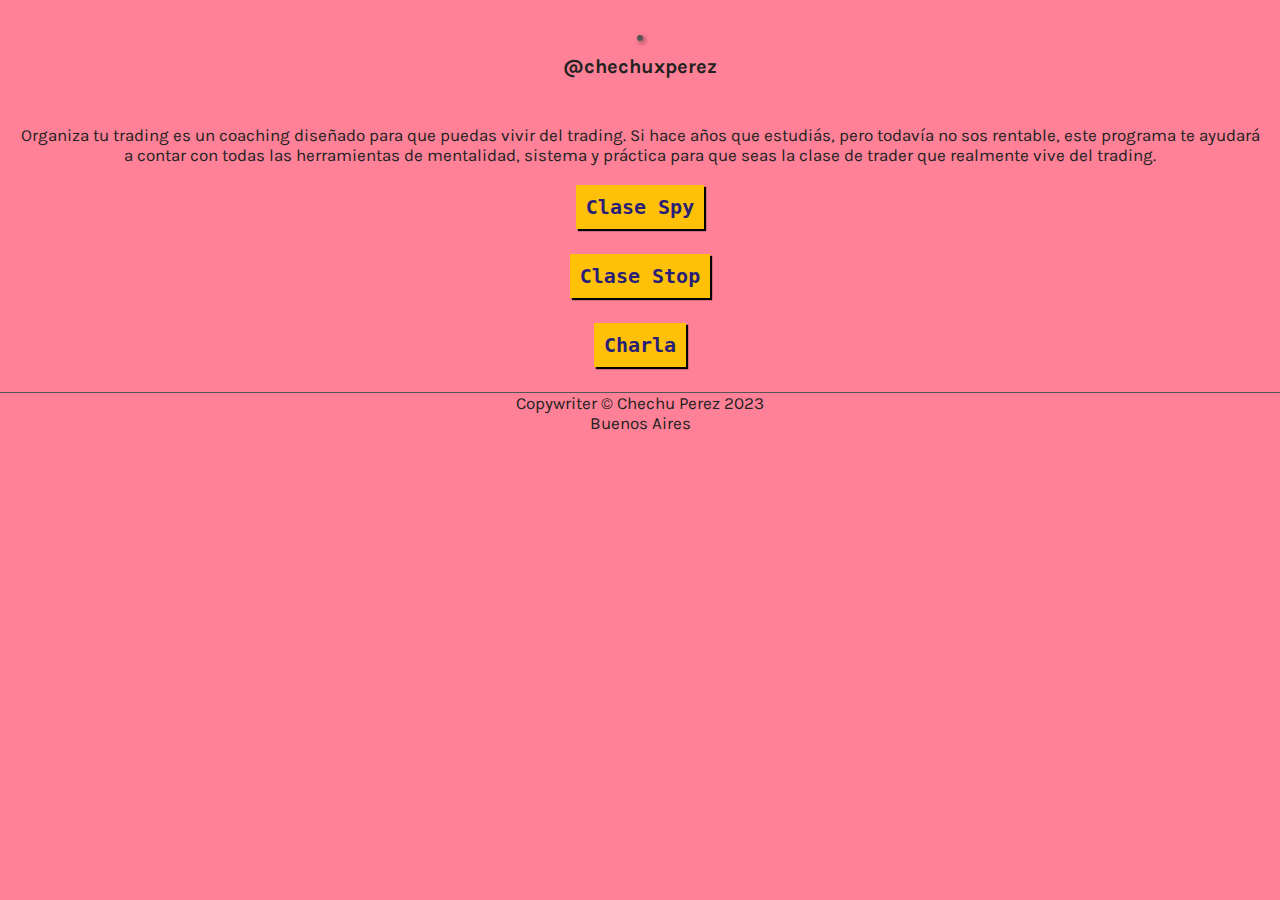
==== index.html @ 045a0f87 "mi segundo commit" ====
<!DOCTYPE html>
<html lang="en">
<head>
    <meta charset="UTF-8">
    <meta http-equiv="X-UA-Compatible" content="IE=edge">
    <meta name="viewport" content="width=device-width, initial-scale=1.0">
    <meta name="keywords" content="trading, trader, thinkorswim, estrategia">
    <meta name="author" content="Chechu Perez">
    <meta name="email" content="chechuxperez@gmail.com">
    <meta name="copyright" content="Organiza tu trading 2023">
    <!-- ROBOTS -->
    <meta name="robots" content="index">
    <meta name="robots" content="follow">
    <link rel="icon" href="images/vela.png.png" type="image/png">

    <meta property="og:title" content="Organiza tu trading Face">
    <meta property="og:descripcion" content="Organiza tu trading by Chechu Perez">
    <meta property="og:type" content="coaching">
    <meta property="og:image" content="images/imgreto1.png">
    <meta property="og:url" content="link">

    <meta property="twitter:title" content="Organiza tu trading twitter">
    <meta property="twitter:descripcion" content="Organiza tu trading by Chechu Perez">
    <meta property="twitter:type" content="coaching">
    <meta property="twitter:image" content="images/imgreto1.png">
    <meta property="twitter:url" content="link">

    <title>Reto 1</title>
    <link rel="stylesheet" href="css/style.css">
    <link rel="preconnect" href="https://fonts.googleapis.com">
<link rel="preconnect" href="https://fonts.gstatic.com" crossorigin>
<link rel="preconnect" href="https://fonts.googleapis.com">
<link rel="preconnect" href="https://fonts.gstatic.com" crossorigin>
<link href="https://fonts.googleapis.com/css2?family=Karla&display=swap" rel="stylesheet">
<link href="https://fonts.googleapis.com/css2?family=Karla&display=swap" rel="stylesheet">
</head>
<body>
    <main class="content" itemscope itemtype="https://schema.org/Person">
        <header>
            <img src="images/imgreto1.png" alt="" itemprop="image">
            <h1 span itemprop="name">@chechuxperez</h1>
        </header>
        <nav></nav>
        <a href="https://www.linkedin.com/in/chechuperez/"><img src="images/icon-linkedin.png" alt=""></a>
        <a href="https://www.instagram.com/chechuxperez/"><img src="images/icon-instagram.png" alt=""></a>
        <a href="github"><img src="images/icon-github.png" alt=""></a>
        <a href="mailto:email@example.com"><img src="images/icon-mail.png" alt=""></a>
        
        <div class="descripcion">
            <p itemprop="descripcion">Organiza tu trading es un coaching diseñado para que 
                puedas vivir del trading. Si hace años que estudiás, 
                pero todavía no sos rentable, este programa te ayudará
                a contar con todas las herramientas de mentalidad,
                sistema y práctica para que seas la clase de trader
                que realmente vive del trading.</p>
        </div>
        <ul>
            <li>
            <a href="https://www.youtube.com/watch?v=ldQ0viZRgEQ">Clase Spy</a>
            </li>
            <li>
                <a href="https://youtu.be/D2yhjfdSShY">Clase Stop</a>
                </li>
            <li>
                    <a href="https://www.youtube.com/watch?v=cY2O5sEJPv4&t=1s">Charla</a>
                    </li>
        </ul>
        
        <footer>
            <p span itemprop="name"> Copywriter © Chechu Perez 2023 </p>
            <p span itemprop="addressLocality"> Buenos Aires </p>
        </footer>
    </main>
</body>
</html>
---- css/style.css ----
body{
    background-color: #ff8197;
    margin: 0;
    font-family: 'Karla', sans-serif;
    font-size: 17px;
    color: #212121;
}

.content{
    text-align: center;
}

header{
    padding: 50px;
    margin-top: -25px;
}

header img{
border-radius: 100%;
width: 200px;
border:3px solid #555;
box-shadow: 2px 2px 5px rgba(0,0,0,0.5);
}

*{
    box-sizing: border-box;
}
header h1{
    color: #212121;
    font-size: 20px;
    margin-top: 10px;
    margin-bottom: 0px;
    text-align: center;
    margin-bottom: -40px;
}

nav a:link, nav:a visited{
    text-decoration: none;
    display: inline-block;
    margin: 0 5px;
}

a:link img{
    max-width: 30px; 
    margin: 5px;
    border-top: 0px;
}

nav{
    margin: 0px;
}

.descripcion{
    padding: 0 20px;
    margin-bottom: 20px;
}

ul {
padding: 0;
list-style: none;
margin: 0px;
margin-top: 0px;
}

ul li a:link {
background-color: #FFC107;
font-family: 'Courier Prime', monospace; 
font-weight: 700;
font-size: 20px;
display: inline-block;
padding: 10px;
margin-bottom: 25px;
text-decoration: none;
border: 1px; solid #7d35d0;
box-shadow: 2px 2px 1px rgba(0,0,0,1);
color: #291f79;
}

ul li a:hover, ul li a:active{
    background-color: #f38700;
    box-shadow: 3px 3px 2px rgba(0,0,0, 0.5);
}

footer p:nth-child(1){
border-top: solid 1px #555;
margin: 0;
}

footer p:nth-child(2){
    margin: 0;
    }

footer{
    margin: 0;
    height: 50px;
}
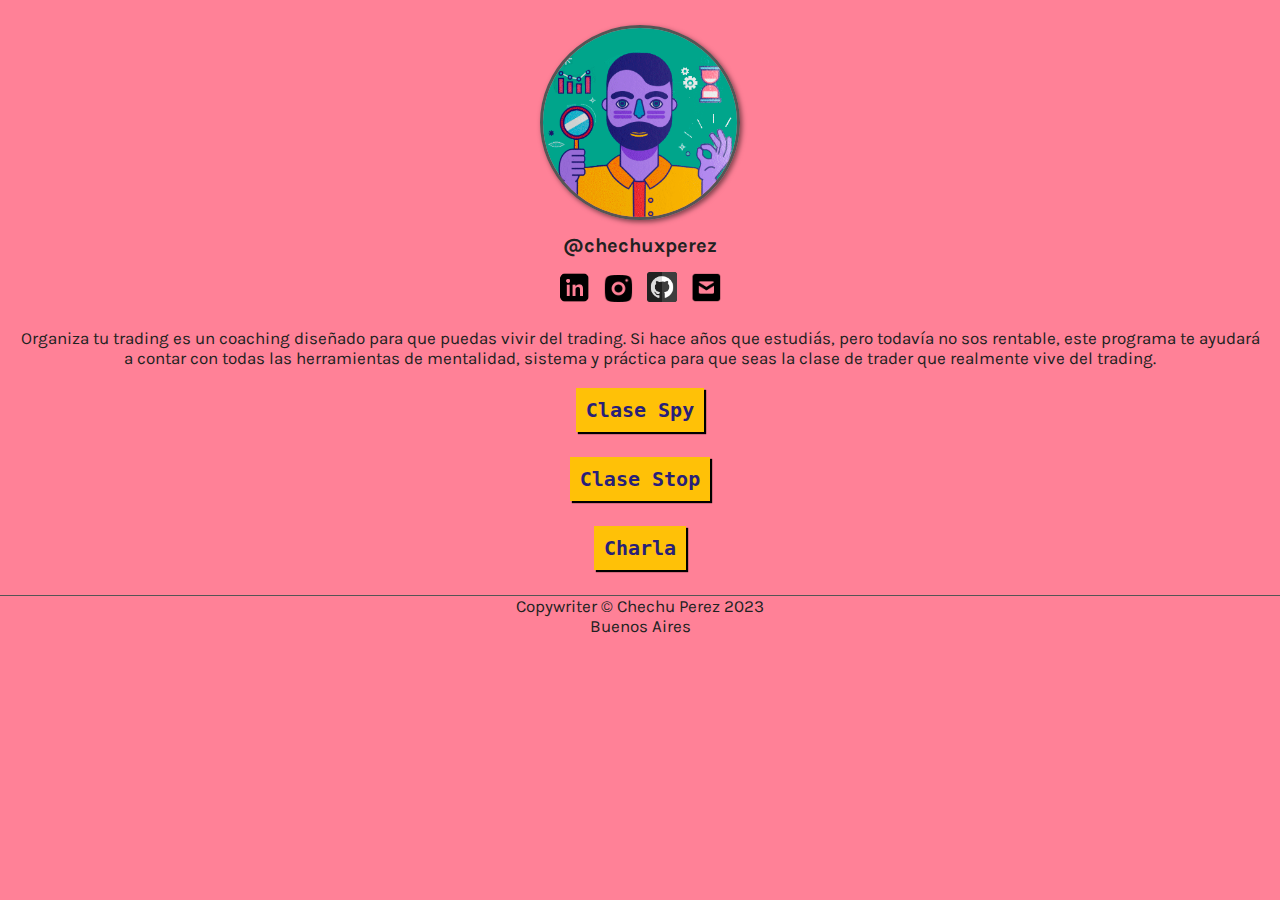
==== commit 0d3b9a35: "mi cuarto commit" ====
--- a/index.html
+++ b/index.html
@@ -1,6 +1,7 @@
 <!DOCTYPE html>
 <html lang="en">
 <head>
+    <!-- Joni gracias todo buenardo -->
     <meta charset="UTF-8">
     <meta http-equiv="X-UA-Compatible" content="IE=edge">
     <meta name="viewport" content="width=device-width, initial-scale=1.0">
@@ -16,14 +17,14 @@
     <meta property="og:title" content="Organiza tu trading Face">
     <meta property="og:descripcion" content="Organiza tu trading by Chechu Perez">
     <meta property="og:type" content="coaching">
-    <meta property="og:image" content="images/imgreto1.png">
-    <meta property="og:url" content="link">
+    <meta property="og:image" content="https://organizatutrading.github.io/Reto1ok/images/imgreto1.png">
+    <meta property="og:url" content="https://organizatutrading.github.io">
 
     <meta property="twitter:title" content="Organiza tu trading twitter">
     <meta property="twitter:descripcion" content="Organiza tu trading by Chechu Perez">
     <meta property="twitter:type" content="coaching">
-    <meta property="twitter:image" content="images/imgreto1.png">
-    <meta property="twitter:url" content="link">
+    <meta property="twitter:image" content="https://organizatutrading.github.io/Reto1ok/images/imgreto1.png">
+    <meta property="twitter:url" content="https://organizatutrading.github.io">
 
     <title>Reto 1</title>
     <link rel="stylesheet" href="css/style.css">
@@ -43,7 +44,7 @@
         <nav></nav>
         <a href="https://www.linkedin.com/in/chechuperez/"><img src="images/icon-linkedin.png" alt=""></a>
         <a href="https://www.instagram.com/chechuxperez/"><img src="images/icon-instagram.png" alt=""></a>
-        <a href="github"><img src="images/icon-github.png" alt=""></a>
+        <a href="https://organizatutrading.github.io/"><img src="images/icon-github.png" alt=""></a>
         <a href="mailto:email@example.com"><img src="images/icon-mail.png" alt=""></a>
         
         <div class="descripcion">
